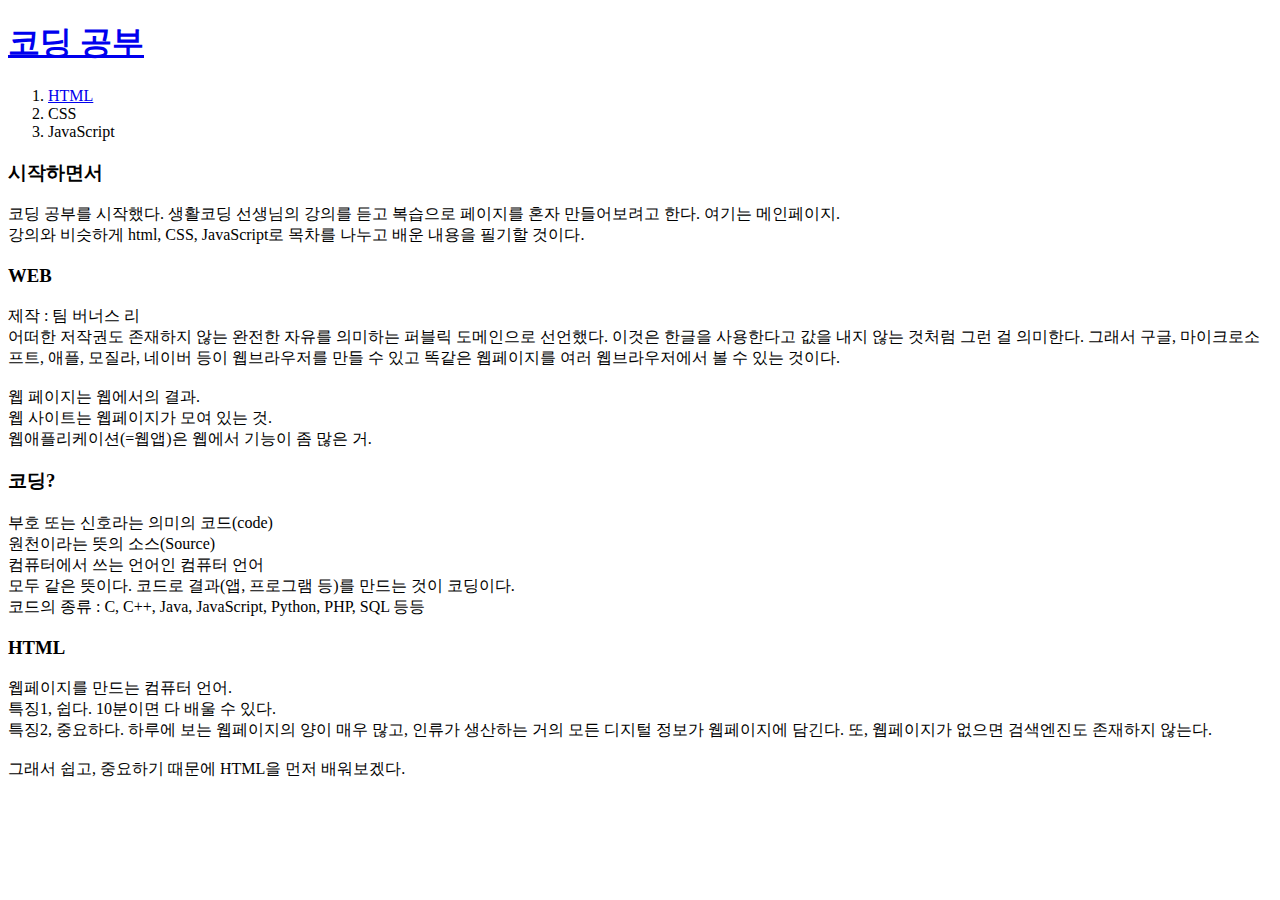
==== index.html @ 36b72bba "첫 업로드" ====
<!doctype html>
<html>
  <head>
    <meta charset="utf-8">
    <title>코딩 공부</title>

  </head>
  <body>
    <h1><a href="index.html">코딩 공부</a></h1>
    <ol>
      <li><a href="HTML.html">HTML</a></li>
      <li>CSS</li>
      <li>JavaScript</li>
    </ol>
      <div>
        <h3>시작하면서</h3>
        코딩 공부를 시작했다. 생활코딩 선생님의 강의를 듣고 복습으로 페이지를 혼자 만들어보려고 한다. 여기는 메인페이지.
        <br>강의와 비슷하게 html, CSS, JavaScript로 목차를 나누고 배운 내용을 필기할 것이다.
        <h3>WEB</h3>
        제작 : 팀 버너스 리<br>
        어떠한 저작권도 존재하지 않는 완전한 자유를 의미하는 퍼블릭 도메인으로 선언했다. 이것은 한글을 사용한다고 값을 내지 않는 것처럼 그런 걸 의미한다. 그래서 구글, 마이크로소프트, 애플, 모질라, 네이버 등이 웹브라우저를 만들 수 있고 똑같은 웹페이지를 여러 웹브라우저에서 볼 수 있는 것이다.<br><br>
        웹 페이지는 웹에서의 결과.<br>
        웹 사이트는 웹페이지가 모여 있는 것.<br>
        웹애플리케이션(=웹앱)은 웹에서 기능이 좀 많은 거.<br>
        <h3>코딩?</h3>
        부호 또는 신호라는 의미의 코드(code)<br>
        원천이라는 뜻의 소스(Source)<br>
        컴퓨터에서 쓰는 언어인 컴퓨터 언어<br>
        모두 같은 뜻이다. 코드로 결과(앱, 프로그램 등)를 만드는 것이 코딩이다.<br>
        코드의 종류 : C, C++, Java, JavaScript, Python, PHP, SQL 등등
        <h3>HTML</h3>
        웹페이지를 만드는 컴퓨터 언어.<br>
        특징1, 쉽다. 10분이면 다 배울 수 있다.<br>
        특징2, 중요하다. 하루에 보는 웹페이지의 양이 매우 많고, 인류가 생산하는 거의 모든 디지털 정보가 웹페이지에 담긴다. 또, 웹페이지가 없으면 검색엔진도 존재하지 않는다.<br><br>
        그래서 쉽고, 중요하기 때문에 HTML을 먼저 배워보겠다.
      </div>
  </body>
</html>
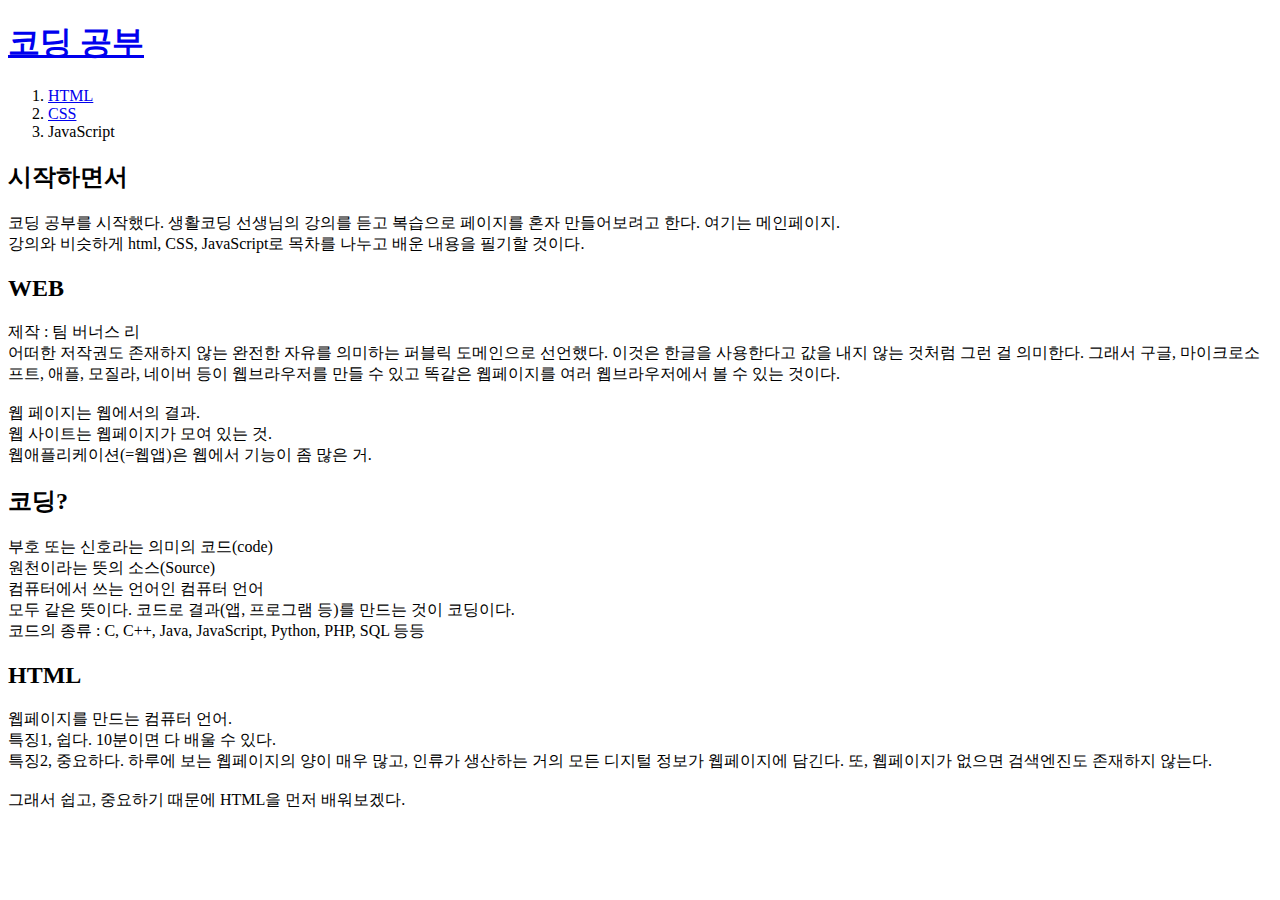
==== commit 573033ff: "CSS-1" ====
--- a/index.html
+++ b/index.html
@@ -9,26 +9,26 @@
     <h1><a href="index.html">코딩 공부</a></h1>
     <ol>
       <li><a href="HTML.html">HTML</a></li>
-      <li>CSS</li>
+      <li><a href="CSS.html">CSS</a></li>
       <li>JavaScript</li>
     </ol>
       <div>
-        <h3>시작하면서</h3>
+        <h2>시작하면서</h2>
         코딩 공부를 시작했다. 생활코딩 선생님의 강의를 듣고 복습으로 페이지를 혼자 만들어보려고 한다. 여기는 메인페이지.
         <br>강의와 비슷하게 html, CSS, JavaScript로 목차를 나누고 배운 내용을 필기할 것이다.
-        <h3>WEB</h3>
+        <h2>WEB</h2>
         제작 : 팀 버너스 리<br>
         어떠한 저작권도 존재하지 않는 완전한 자유를 의미하는 퍼블릭 도메인으로 선언했다. 이것은 한글을 사용한다고 값을 내지 않는 것처럼 그런 걸 의미한다. 그래서 구글, 마이크로소프트, 애플, 모질라, 네이버 등이 웹브라우저를 만들 수 있고 똑같은 웹페이지를 여러 웹브라우저에서 볼 수 있는 것이다.<br><br>
         웹 페이지는 웹에서의 결과.<br>
         웹 사이트는 웹페이지가 모여 있는 것.<br>
         웹애플리케이션(=웹앱)은 웹에서 기능이 좀 많은 거.<br>
-        <h3>코딩?</h3>
+        <h2>코딩?</h2>
         부호 또는 신호라는 의미의 코드(code)<br>
         원천이라는 뜻의 소스(Source)<br>
         컴퓨터에서 쓰는 언어인 컴퓨터 언어<br>
         모두 같은 뜻이다. 코드로 결과(앱, 프로그램 등)를 만드는 것이 코딩이다.<br>
         코드의 종류 : C, C++, Java, JavaScript, Python, PHP, SQL 등등
-        <h3>HTML</h3>
+        <h2>HTML</h2>
         웹페이지를 만드는 컴퓨터 언어.<br>
         특징1, 쉽다. 10분이면 다 배울 수 있다.<br>
         특징2, 중요하다. 하루에 보는 웹페이지의 양이 매우 많고, 인류가 생산하는 거의 모든 디지털 정보가 웹페이지에 담긴다. 또, 웹페이지가 없으면 검색엔진도 존재하지 않는다.<br><br>
